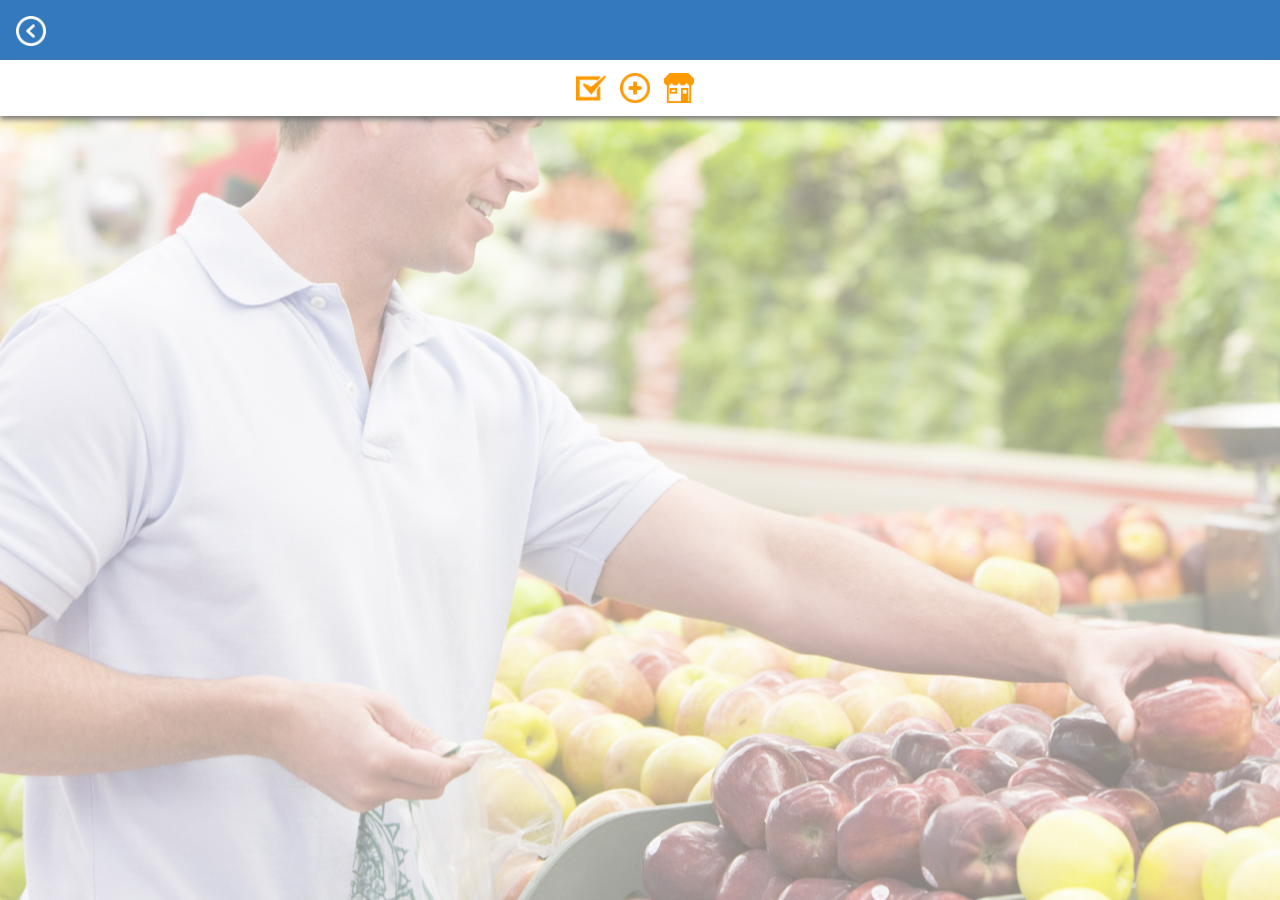
==== www/lista.html @ 9c8225c9 "[fnfhIRh6] - Adicionado local notification" ====
﻿<html>
<head>
    <title>Compra Digital - Faça sua lista de compras e economize!</title>
    <meta charset="utf-8" />
    <link href="css/estilo.css" rel="stylesheet" />
    <link href="css/bootstrap.min.css" rel="stylesheet" />
    <script type="text/javascript" src="js/main.js"></script> 
</head>
<body>


    <div class="page-inicial">
        <div class="topo listas-topo">
            <h4 class="titulo-topo" id="tituloLista">
                <img src="img/back.png" onclick="parent.location = 'listas.html'" width="30" class="btn-back" />
                
            </h4>
        </div>

        <!--<h3 class="titulo-conteudo">Início</h3>-->
        <!--<div class="logo">
            <img src="img/logo.png" width="70" />
        </div>-->

        <div class="geral">
		<div class="conteudo" id="conteudo">
		</div>
		
            <div class="btn-add">
                <a href="#"  onclick="abrirModalCheckin('lista')">
                    <img src="img/check.png" class="btn-add-img" width="30" />
                </a>
                <a href="#" data-toggle="modal" data-target="#adicionarProduto">
                    <img src="img/add.png" class="btn-add-img" width="30" />
                </a>
				<a href="#" data-toggle="modal" data-target="#buscarOfertas" onclick="retornarEstabelecimentosMaisBaratos()">
                    <img src="img/shop.png" class="btn-add-img" width="30" />
                </a>
			</div>
        </div>	
    </div>
	
	
	<!---- MODAIS ---->
	
	<!-- Buscar ofertas -->
    <div class="modal fade add-produto-checkin" id="buscarOfertas" tabindex="-1" role="dialog" aria-labelledby="checkin" aria-hidden="true">
        <div class="modal-dialog">
            <div class="modal-content">
                <div class="modal-header">
                    <button type="button" class="close" data-dismiss="modal" aria-label="Close"><span aria-hidden="true">&times;</span></button>
                    <h4 class="modal-title" id="myModalLabel"><img src="img/add.png" width="20" /> Estabelecimentos </h4>
                </div>
                <div class="modal-body">
                   <div id="referenciaEstab"></div>
                </div>
                <div class="modal-footer">
                    <button type="button" class="btn btn-default" data-dismiss="modal">Fechar</button>
                </div>
            </div>
        </div>
    </div>
	
	 <!-- quantidade -->
    <div class="modal fade add-produto-checkin" id="quantidade" tabindex="-1" role="dialog" aria-labelledby="checkin" aria-hidden="true">
        <div class="modal-dialog">
            <div class="modal-content">
                <div class="modal-header">
                    <button type="button" class="close" data-dismiss="modal" aria-label="Close"><span aria-hidden="true">&times;</span></button>
                    <h4 class="modal-title" id="myModalLabel"><img src="img/add.png" width="20" /> Escolha a quantidade </h4>
                </div>
                <div class="modal-body">
                    <form>
                        <div class="input-group">
                            <span class="input-group-addon" id="basic-addon1"><img src="img/search.png" width="20" /></span>
                            <input type="text" class="form-control" id="quantidadeDeProdutosParaAdicionarNaLista" placeholder="Quantidade" aria-describedby="basic-addon1">
                        </div>
                    </form>
                </div>
                <div class="modal-footer">
                    <button type="button" class="btn btn-default" data-dismiss="modal">Fechar</button>
                    <button type="button" onclick="adicionarProdutoNaLista('lista')" data-dismiss="modal" class="btn btn-primary">Adicionar Produto na lista</button>
                </div>
            </div>
        </div>
    </div>
	
	
	 <!-- Pesquisar produto -->
    <div class="modal fade add-produto-checkin" id="adicionarProduto" tabindex="-1" role="dialog" aria-labelledby="checkin" aria-hidden="true">
        <div class="modal-dialog">
            <div class="modal-content">
                <div class="modal-header">
                    <button type="button" class="close" data-dismiss="modal" aria-label="Close"><span aria-hidden="true">&times;</span></button>
                    <h4 class="modal-title" id="myModalLabel"><img src="img/add.png" width="20" /> Pesquisar produto </h4>
                </div>
                <div class="modal-body">
                    <p>Pesquisar produto para adicionar a lista</p>
                    <form>
                        <div class="input-group">
                            <span class="input-group-addon" id="basic-addon1"><img src="img/search.png" width="20" /></span>
                            <input type="text" class="form-control" id="nome_produto" placeholder="Ex: Feijão" aria-describedby="basic-addon1" onkeyup="autoCompleteLista('lista')">
                        </div>
                    </form>
                </div>
                <div class="modal-footer">
                    <button type="button" class="btn btn-default" data-dismiss="modal">Fechar</button>
                    <button type="button" onclick="procurarProduto()" data-dismiss="modal" class="btn btn-primary">Pesquisar produto</button>
                </div>
            </div>
        </div>
    </div>
	
	<!-- Produtos encontrados -->
    <div class="modal fade add-produto-checkin" id="produtosEncontrados" tabindex="-1" role="dialog" aria-labelledby="checkin" aria-hidden="true">
        <div class="modal-dialog">
            <div class="modal-content">
                <div class="modal-header">
                    <button type="button" class="close" data-dismiss="modal" aria-label="Close"><span aria-hidden="true">&times;</span></button>
                    <h4 class="modal-title" id="myModalLabel"><img src="img/add.png" width="20" /> Produtos encontrados </h4>
                </div>
                <div class="modal-body">
                    <p>Todos os produtos encontrados </p>
                   <div id="referencia"></div>
                </div>
                <div class="modal-footer">
                    <button type="button" class="btn btn-default" data-dismiss="modal">Fechar</button>
                </div>
            </div>
        </div>
    </div>

    <!-- Checkin -->
    <div class="modal fade add-produto-checkin" id="myModalCheckin" tabindex="-1" role="dialog" aria-labelledby="checkin" aria-hidden="true">
        <div class="modal-dialog">
            <div class="modal-content">
                <div class="modal-header">
                    <button type="button" class="close" data-dismiss="modal" aria-label="Close"><span aria-hidden="true">&times;</span></button>
                    <h4 class="modal-title" id="myModalLabel"><img src="img/check.png" width="20" /> Iniciar checkin </h4>
                </div>
                <div class="modal-body">
                    <p>O checkin é para iniciar suas compras, escolha qual estabelecimento você vai fazer suas compras.</p>
                    <form>
                        <div class="input-group">
                            <span class="input-group-addon" id="basic-addon1"><img src="img/search.png" width="20" /></span>
                            <input type="text" class="form-control" id="estabCheckin" onkeyup="escolherEstabelecimento()" placeholder="Supermercado - Rua. Exemplo, Cidade/Estado" aria-describedby="basic-addon1">
                        </div>
                </div>
                <div class="modal-footer">
                    <button type="button" class="btn btn-default" data-dismiss="modal">Fechar</button>
                    <button type="button" onclick="iniciarCheckin('lista')" class="btn btn-primary">Iniciar checkin</button>
                </div>
            </div>
        </div>
    </div>

	<!-- cadastrar produto -->
    <div class="modal fade add-produto-checkin" id="cadastrarProduto" tabindex="-1" role="dialog" aria-labelledby="myModalLabel" aria-hidden="true">
        <div class="modal-dialog">
            <div class="modal-content">
                <div class="modal-header">
                    <button type="button" class="close" data-dismiss="modal"><span aria-hidden="true">&times;</span><span class="sr-only">Close</span></button>
                    <h4 class="modal-title" id="myModalLabel">Adicionar produto à lista</h4>
                </div>
                <div class="modal-body">
                    <form class="form-horizontal" role="form">
                        <div class="form-group" style="margin-bottom: 0px;">
                            <label for="inputEmail3" class="col-sm-2 control-label">Código de barras:</label>
                            <div class="col-sm-10">
                                <input class="form-control" type="text" placeholder="Código de barras" id="cod_barra" name="cod_barra" value='' readonly />
                                <p style="margin: 0px; padding: 0px;"><a href="#" id="scan" onclick="scanCode();"><img src="img/codigo_barras.png" width="30px" style="float: right; position: relative;bottom: 70px;"></a></p>
                            </div>
                        </div>
                        <!-- <div class="form-group" style="margin-bottom: 20px;">
                            <label for="inputPassword3"  class="col-sm-2 control-label">Formato:</label>
                            <div class="col-sm-10">
                                <input class="form-control" type="text" placeholder="Formato" id="formato" name="formato" value='' readonly>
                            </div>
                        </div>
                        -->
                        <div class="form-group">
                            <label for="nomeDoProduto" class="col-sm-2 control-label">Nome do produto:</label>
                            <div class="col-sm-10">
                                <input type="text" class="form-control" placeholder="Nome do produto" id="nomeProduto" name="nomeDoProduto" />
                            </div>
                        </div>
                        <div class="form-group">
                            <label for="marcaDoProduto" class="col-sm-2 control-label">Marca do produto:</label>
                            <div class="col-sm-10">
                                <input type="text" class="form-control" placeholder="Marca do produto" id="marcaDoProduto" name="marcaDoProduto" onkeyup="autoCompleteMarca('cadastrar')"/>
                            </div>
                        </div>

                        <div class="form-group" style="margin-bottom: 20px;">
                            <label for="inputPassword3" class="col-sm-2 control-label">Embalagem produto:</label>
                            <div class="col-sm-10">
                                <select name="embalagemCadastrar" class="form-control">
                                    <option value="0">Todas</option>
                                    <option value="1">Outra</option>
                                    <option value="2">Unidade</option>
                                    <option value="7">Barra</option>
                                    <option value="4">Caixa</option>
                                    <option value="5">Garrafa</option>
                                    <option value="6">Lata</option>
                                    <option value="3">Pacote</option>
                                    <option value="8">Peso</option>
                                </select>
                            </div>
                        </div>
						
						<div class="form-group" style="margin-bottom: 20px;">
                            <label for="inputPassword3" class="col-sm-2 control-label">Unidade produto:</label>
                            <div class="col-sm-10">
                                <select name="unidadeDoProduto" class="form-control">
                                    <option value="1">Unidade</option>
                                    <option value="2">KG</option>
                                    <option value="7">Gramas</option>
                                    <option value="4">Litro</option>
                                    <option value="5">ML</option>
                                </select>
                            </div>
                        </div>
						
                        <div class="form-group">
                            <label for="quantidadeDoProduto" class="col-sm-2 control-label">Quantidade:</label>
                            <div class="col-sm-10">
                                <input type="text" class="form-control" placeholder="1" id="quantidadeDoProduto" name="quantidadeDoProduto" />
                            </div>
                        </div>
                    </form>
                </div>
                <div class="modal-footer">
                    <button type="button" class="btn btn-default" data-dismiss="modal">Fechar</button>
                    <button type="button" class="btn btn-primary" onclick="criarProduto('lista');">Cadastrar produto</button>
                </div>
            </div>
        </div>
    </div>  
	
	<!-- Editar produto -->
    <div class="modal fade add-produto-checkin" id="editarProduto" tabindex="-3" role="dialog" aria-labelledby="myModalLabel" aria-hidden="true">
        <div class="modal-dialog">
            <div class="modal-content">
                <div class="modal-header">
                    <button type="button" class="close" data-dismiss="modal"><span aria-hidden="true">&times;</span><span class="sr-only">Close</span></button>
                    <h4 class="modal-title" id="myModalLabel">Editar Produto</h4>
                </div>
                <div class="modal-body">
                    <form class="form-horizontal" role="form">
                        <div class="form-group" style="margin-bottom: 0px;">
                            <label for="inputEmail3" class="col-sm-2 control-label">Código de barras:</label>
                            <div class="col-sm-10">
                                <input class="form-control" type="text" placeholder="Código de barras" id="cod_barraEditado" name="cod_barra" value='' readonly />
                                <p style="margin: 0px; padding: 0px;"><a href="#" id="scan" onclick="scanCode();"><img src="img/codigo_barras.png" width="30px" style="float: right; position: relative;bottom: 70px;"></a></p>
                            </div>
                        </div>
                        <!-- <div class="form-group" style="margin-bottom: 20px;">
                            <label for="inputPassword3"  class="col-sm-2 control-label">Formato:</label>
                            <div class="col-sm-10">
                                <input class="form-control" type="text" placeholder="Formato" id="formato" name="formato" value='' readonly>
                            </div>
                        </div>
                        -->
                        <div class="form-group">
                            <label for="nomeDoProduto" class="col-sm-2 control-label">Nome do produto:</label>
                            <div class="col-sm-10">
                                <input type="text" class="form-control" placeholder="Nome do produto" id="nomeDoProdutoEditado" name="nomeDoProduto" onkeyup="autoComplete('1')" />
                            </div>
                        </div>
                        <div class="form-group">
                            <label for="marcaDoProduto" class="col-sm-2 control-label">Marca do produto:</label>
                            <div class="col-sm-10">
                                <input type="text" class="form-control" placeholder="Marca do produto" id="marcaDoProdutoEditado" name="marcaDoProduto" onkeyup="autoCompleteMarca('editar')" />
                            </div>
                        </div>

                        <div class="form-group" style="margin-bottom: 20px;">
                            <label for="inputPassword3" class="col-sm-2 control-label">Embalagem produto:</label>
                            <div class="col-sm-10">
                                <select name="embalagemDoProdutoEditado" class="form-control">
                                    <option value="0">Todas</option>
                                    <option value="1">Outra</option>
                                    <option value="2">Unidade</option>
                                    <option value="7">Barra</option>
                                    <option value="4">Caixa</option>
                                    <option value="5">Garrafa</option>
                                    <option value="6">Lata</option>
                                    <option value="3">Pacote</option>
                                    <option value="8">Peso</option>
                                </select>
                            </div>
                        </div>

                        <div class="form-group" style="margin-bottom: 20px;">
                            <label for="inputPassword3" class="col-sm-2 control-label">Unidade produto:</label>
                            <div class="col-sm-10">
                                <select name="unidadeDoProduto" class="form-control">
                                    <option value="1">Unidade</option>
                                    <option value="2">KG</option>
                                    <option value="7">Gramas</option>
                                    <option value="4">Litro</option>
                                    <option value="5">ML</option>
                                </select>
                            </div>
                        </div>
						
                        <div class="form-group">
                            <label for="quantidadeDoProduto" class="col-sm-2 control-label">Quantidade:</label>
                            <div class="col-sm-10">
                                <input type="text" class="form-control" placeholder="1" id="quantidadeDoProdutoEditado" name="quantidadeDoProduto" />
                            </div>
                        </div>
                    </form>
                </div>
                <div class="modal-footer">
                    <button type="button" class="btn btn-default" data-dismiss="modal">Fechar</button>
                    <button type="button" class="btn btn-primary" onclick="editarProduto();">Editar produto</button>
                </div>
            </div>
        </div>
	</div>	
    <script type="text/javascript" src="barcodescanner.js"></script>
    <script type="text/javascript" src="cordova.js"></script>
    <script type="text/javascript" src="js/index.js"></script>
    <script type="text/javascript" src="WS/listaWS.js"></script>
    <script type="text/javascript" src="WS/produtoWS.js"></script>
    <script type="text/javascript" src="WS/checkInWS.js"></script>
	<!-- auto complete -->
	<script src="js/jquery-1.9.1.js"></script> 
	<script src="js/jquery-ui-1.10.3.js"></script>
	<link rel="stylesheet" href="css/jquery-ui.css" />  
	<script type="text/javascript">
	window.onload = function(){
		retornarNomeLista();
		retornarProdutosDaListas();
	}
	</script> 
    <script src="js/bootstrap.min.js"></script>
    <script type="text/javascript">
        app.initialize();
    </script>
</body>
</html>
---- www/css/estilo.css ----
﻿* {
    margin:0px;
    padding:0px;
}

body {
    background: url("../img/background.jpg") center center;
}

.topo {
    width: 100%;
    height: 60px;
    background: #3379bd;
    box-shadow: 1px 4px 11px #868080;
}

h4.titulo-topo {
    margin: 0px;
    padding: 16px;
    color: rgb(255, 255, 255);
    font-family: segoe UI Black;
    font-weight: bold;
    font-size: 26px;
}

.logo {
    width: 100%;
    text-align: center;
    margin: 20px 0px;
}

.geral {
    margin: 0px 10px;
}

.continuar-conectado{
    margin:10px 0px;
}

.rodape {
    width: 100%;
    text-align: center;
    margin: 20px 0px;
}

.btn-back{
    margin:0px 20px 6px 0px;
    cursor:pointer;

}

.titulo-conteudo {
    font-family: segoe UI Black;
    font-weight: bold;
    margin: 30px 20px;
    color: #B3B3B3;
}

.menu-principal{
    font-size:20px;
    margin:40px 0px;
}

ul.menu-principal li {
    list-style: none;
    margin: 5px 0px;
}

img.img-menu-principal{
    margin-right:20px;
}

.logo-topo{
    float:left;
    margin: 10px 20px 10px 20px;
}

.sair-topo {
  float: right;
  margin: -47px 8px 0px 0px;
}

.page-inicial {
    width: 100%;
    margin: 0px;
    padding: 0px;
    position: absolute;
    height: 100%;
}

.logo-page-inicial{
    text-align: center;
    padding: 10% 0px;
    margin: 0px 20px;
}

.titulo-page-inicial{
    font-weight:bold;
    color:#fff;
    font-size:28px;
    text-shadow: 1px 2px 10px #000;
}

.sub-titulo-menu{
    font-size: 12px;
    color: #E48B06;
    float: right;
    font-weight: bold;
}

/*.btn-add {
    position: fixed;
    right: 15px;
    z-index:999;
    top: 16px;
}*/

.btn-add {
    position: fixed;
    top: 60px;
    width: 100%;
    background: #fff;
    left: 0px;
    padding: 13px;
    text-align: center;
    box-shadow: 0px 3px 6px #6F6F6F;
    z-index: 9999;
}

.btn-add-img{
    margin-right:10px;
}

.btn-acao{
    position: absolute;
    right: 90px;
    top: 12px;
}

.listas-menu{
    position: relative;
    top: 90px;
}

.listas-topo{
    position: fixed;
    top: 0px;
    z-index: 9999;
}

.img-user-perfil {
    position: relative;
    top: 90px;
    text-align: center;
    z-index: 1;
}

.listas-perfil {
    position: relative;
    top: 75px;
}

.produto{
    position:relative;
    top:0px;
    margin-top:0px;
}

.list-produto{
    height:200px;
}

.list-produto{
    height:auto;
}

.info-produto{
    margin-top: 105px;
}

.listas-produtos {
    position: relative;
    top: 95px;
    display:none;
}

.listas-checkin {
    position: relative;
    top: 95px;
}

.pesquisar-produtos{
    position: relative;
    top: 60px;
}

.btn-produtos{
    display:none;
}

.checkin-box{
    position: relative;
    bottom: 6px;
}

.subtitulo-produto{
    font-size:12px;
    color: #E48B46;
    font-weight: bold;
}

.icone-remover-produto-checkin {
    position: absolute;
    right: 35px;
    top: 50px;
}

.icone-add-lista {
    position: absolute;
    right: 35px;
    bottom: 10px;
}

.bt-finalizar-checkin{
    float: right;
    margin-top: 16px;
}

.total-checkin{
    float:left;
}

.add-produto-checkin{
    margin-top: 110px;
}

.img-checkin{
    cursor:pointer;
}

.edit-estabe{
  float: right;
  margin-right: 20px;
}

.iten-nome{
  font-size: 35px;
  color: orange;
  font-weight: bold;
  margin-top: 85px;
}

.nome-produto-riscar{
  background-color: transparent;
  text-decoration: none;
  color: #000;
  text-decoration: line-through;
}

.nome-produto-desriscar{
  background-color: transparent;
  text-decoration: none;
  color: #000;
}

.modal{
overflow:auto !important;
}

/* -- auto complete --*/

.ui-autocomplete {
position: fixed;
top: 100%;
left: 0;
z-index: 1051 !important;
float: left;
display: none;
min-width: 160px;
width: 160px;
padding: 4px 0;
margin: 2px 0 0 0;
list-style: none;
background-color: #ffffff;
border-color: #ccc;
border-color: rgba(0, 0, 0, 0.2);
border-style: solid;
border-width: 1px;
-webkit-border-radius: 2px;
-moz-border-radius: 2px;
border-radius: 2px;
-webkit-box-shadow: 0 5px 10px rgba(0, 0, 0, 0.2);
-moz-box-shadow: 0 5px 10px rgba(0, 0, 0, 0.2);
box-shadow: 0 5px 10px rgba(0, 0, 0, 0.2);
-webkit-background-clip: padding-box;
-moz-background-clip: padding;
background-clip: padding-box;
}
 
 .ui-menu-item > a.ui-corner-all {
display: block;
padding: 3px 15px;
clear: both;
font-weight: normal;
line-height: 18px;
color: #555555;
white-space: nowrap;
text-decoration: none;
}
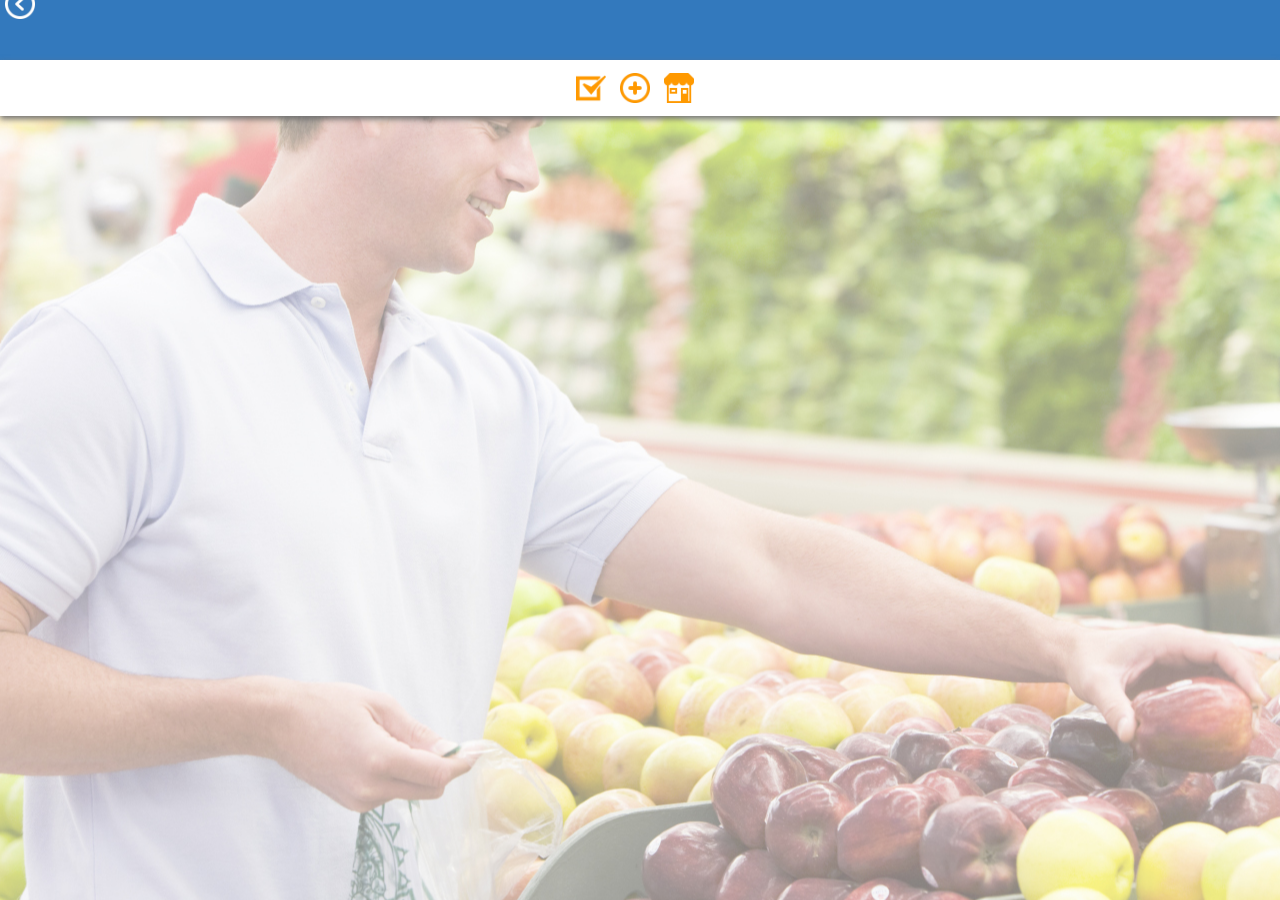
==== commit 0c748797: "[YVudNj9I] - codigo de barras ajustado" ====
--- a/www/lista.html
+++ b/www/lista.html
@@ -11,10 +11,9 @@
 
     <div class="page-inicial">
         <div class="topo listas-topo">
-            <h4 class="titulo-topo" id="tituloLista">
-                <img src="img/back.png" onclick="parent.location = 'listas.html'" width="30" class="btn-back" />
-                
+            <h4 class="titulo-topo" id="tituloLista" style="margin: 0 0 0 25px;">
             </h4>
+			<img src="img/back.png" onclick="parent.location = 'listas.html'" width="30" class="btn-back" style="margin: -43px 3px 0px 5px;"/>
         </div>
 
         <!--<h3 class="titulo-conteudo">Início</h3>-->
